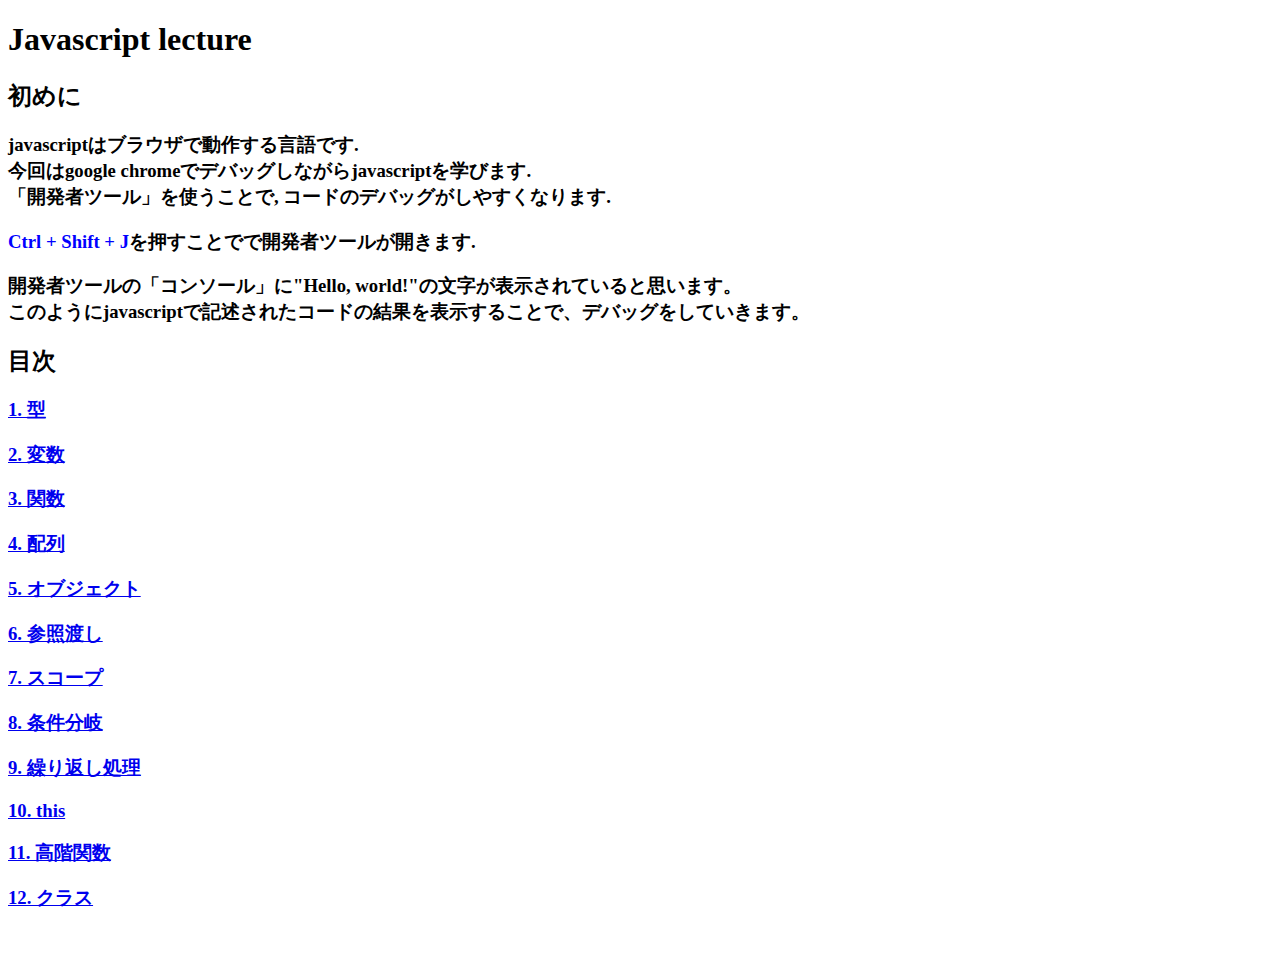
==== index.html @ 5dccf5b5 "initial commit" ====
<!DOCTYPE html>
<html lang="en">
  <head>
    <title>Javascript lecture</title>
    <meta charset="utf-8" />
    <meta
      name="viewport"
      content="width=device-width, initial-scale=1, shrink-to-fit=no"
    />
    <meta name="theme-color" content="#000000" />
    <script type="text/javascript" src="script.js"></script>
  </head>

  <body>
    <h1>Javascript lecture</h1>
    <h2>初めに</h2>
    <h3>
      javascriptはブラウザで動作する言語です. <br />
      今回はgoogle chromeでデバッグしながらjavascriptを学びます. <br />
      「開発者ツール」を使うことで, コードのデバッグがしやすくなります.
    </h3>
    <h3>
      <font color="blue"> Ctrl + Shift + J</font
      >を押すことでで開発者ツールが開きます.
    </h3>
    <h3>
      開発者ツールの「コンソール」に"Hello,
      world!"の文字が表示されていると思います。<br />
      このようにjavascriptで記述されたコードの結果を表示することで、デバッグをしていきます。
    </h3>
    <h2>目次</h2>
    <h3>
      <a href="./1_type/index.html">1. 型</a>
    </h3>
    <h3>
      <a href="./2_variable/index.html">2. 変数</a>
    </h3>
    <h3>
      <a href="./3_function/index.html">3. 関数</a>
    </h3>
    <h3>
      <a href="./4_array/index.html">4. 配列</a>
    </h3>
    <h3>
      <a href="./5_object/index.html">5. オブジェクト</a>
    </h3>
    <h3>
      <a href="./6_pass_by_reference/index.html">6. 参照渡し</a>
    </h3>
    <h3>
      <a href="./7_scope/index.html">7. スコープ</a>
    </h3>
    <h3>
      <a href="./8_comparisons/index.html">8. 条件分岐</a>
    </h3>
    <h3>
      <a href="./9_loop/index.html">9. 繰り返し処理</a>
    </h3>
    <h3>
      <a href="./10_this/index.html">10. this</a>
    </h3>
    <h3>
      <a href="./11_high_order_function/index.html">11. 高階関数</a>
    </h3>
    <h3>
      <a href="./12_class/index.html">12. クラス</a>
    </h3>
    <br />
  </body>
</html>
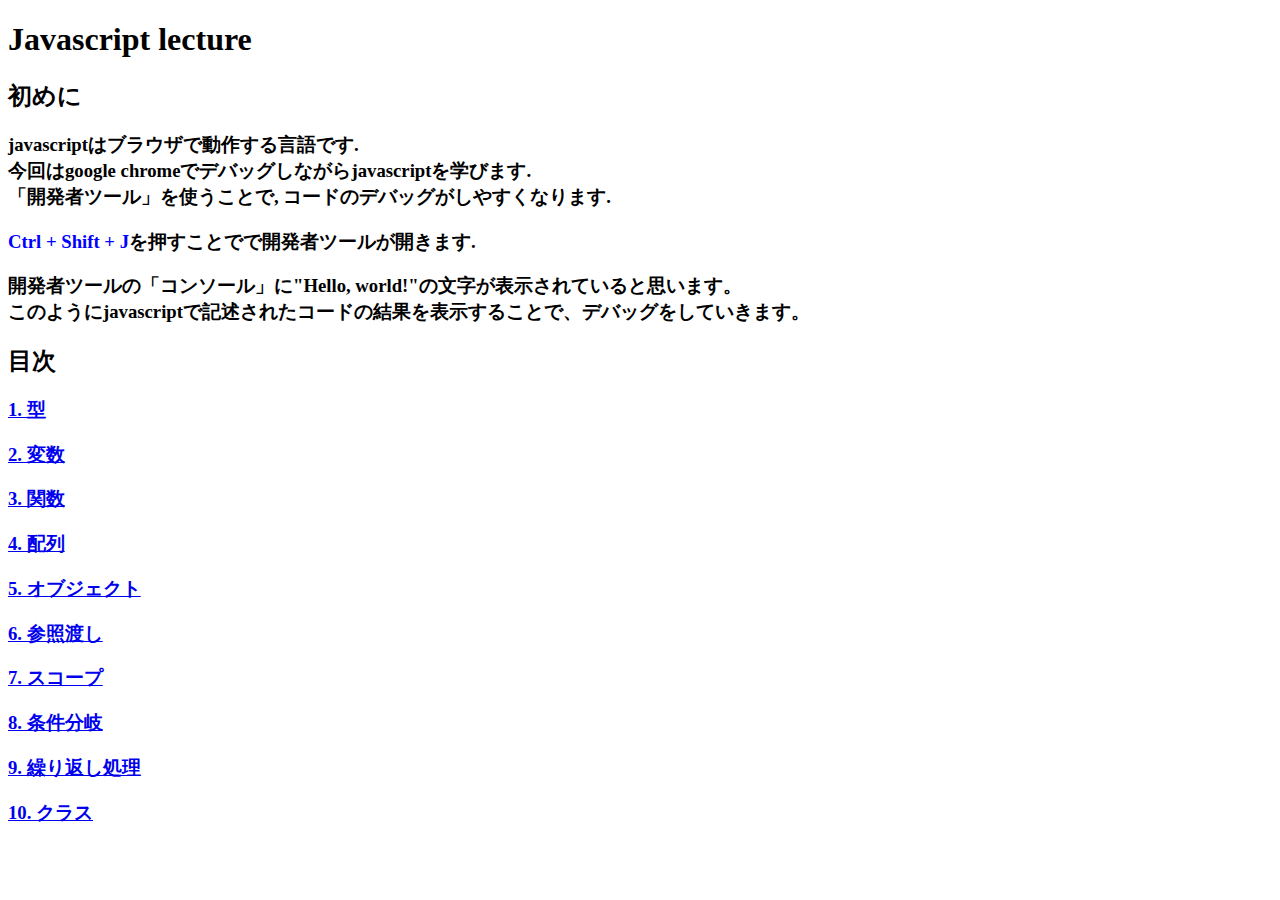
==== commit 4623f7ab: "add object" ====
--- a/index.html
+++ b/index.html
@@ -57,13 +57,7 @@
       <a href="./9_loop/index.html">9. 繰り返し処理</a>
     </h3>
     <h3>
-      <a href="./10_this/index.html">10. this</a>
-    </h3>
-    <h3>
-      <a href="./11_high_order_function/index.html">11. 高階関数</a>
-    </h3>
-    <h3>
-      <a href="./12_class/index.html">12. クラス</a>
+      <a href="./10_class/index.html">10. クラス</a>
     </h3>
     <br />
   </body>
